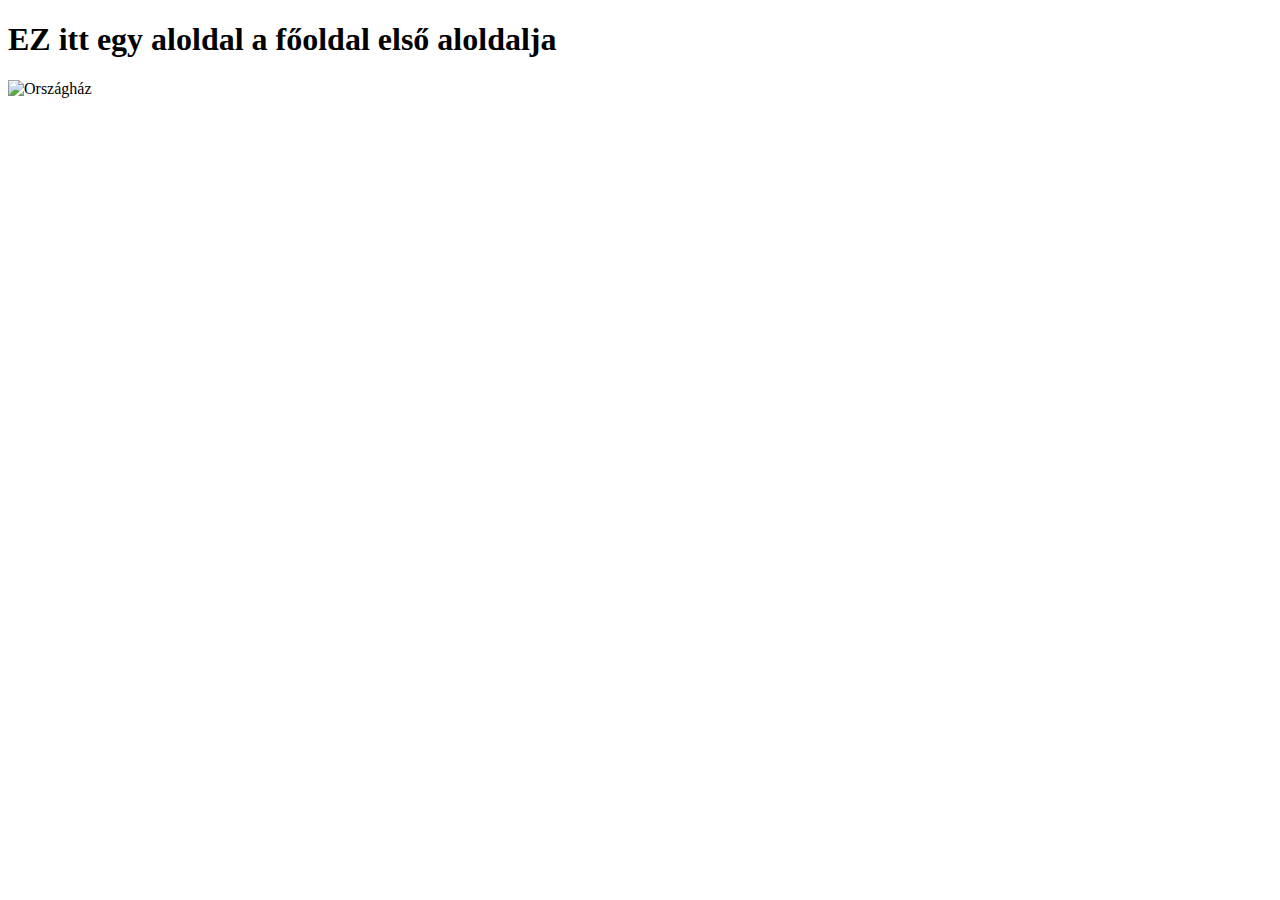
==== aloldal1.html @ 6201d1d3 "aloldal1" ====
<!DOCTYPE html>
<html lang="hu">
<head>
    <meta charset="UTF-8">
    <meta http-equiv="X-UA-Compatible" content="IE=edge">
    <meta name="viewport" content="width=device-width, initial-scale=1.0">
    <title>Aloldal1</title>
</head>
<body>
    <h1>EZ itt egy aloldal a főoldal első aloldalja</h1>
    <img src="https://hu.wikipedia.org/wiki/Orsz%C3%A1gh%C3%A1z#/media/F%C3%A1jl:Parliament_Building,_Budapest,_outside.jpg" title="Orszégház" alt="Országház">


</body>
</html>
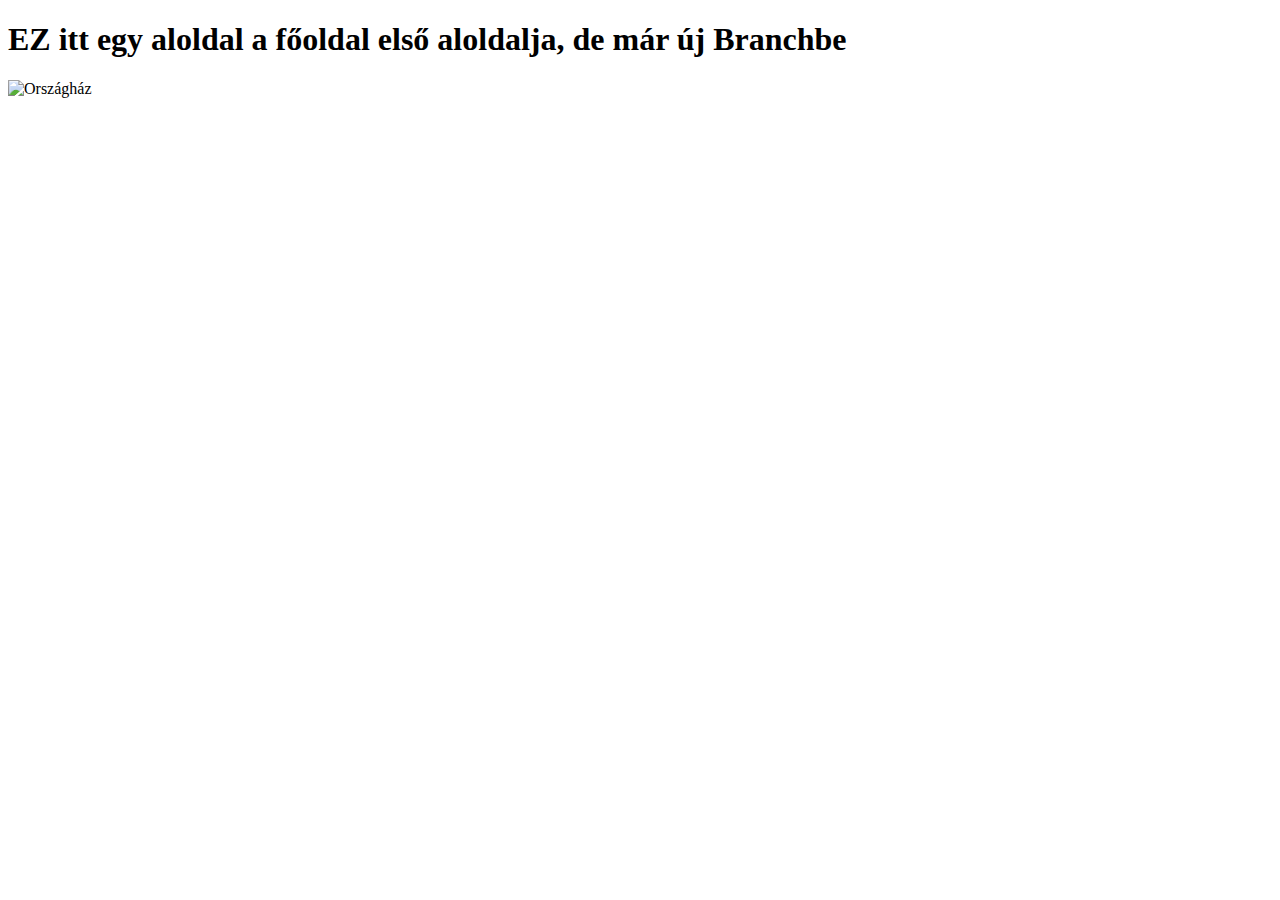
==== commit f6512463: "Update aloldal1.html" ====
--- a/aloldal1.html
+++ b/aloldal1.html
@@ -7,7 +7,7 @@
     <title>Aloldal1</title>
 </head>
 <body>
-    <h1>EZ itt egy aloldal a főoldal első aloldalja</h1>
+    <h1>EZ itt egy aloldal a főoldal első aloldalja, de már új Branchbe</h1>
     <img src="https://hu.wikipedia.org/wiki/Orsz%C3%A1gh%C3%A1z#/media/F%C3%A1jl:Parliament_Building,_Budapest,_outside.jpg" title="Orszégház" alt="Országház">
 
 
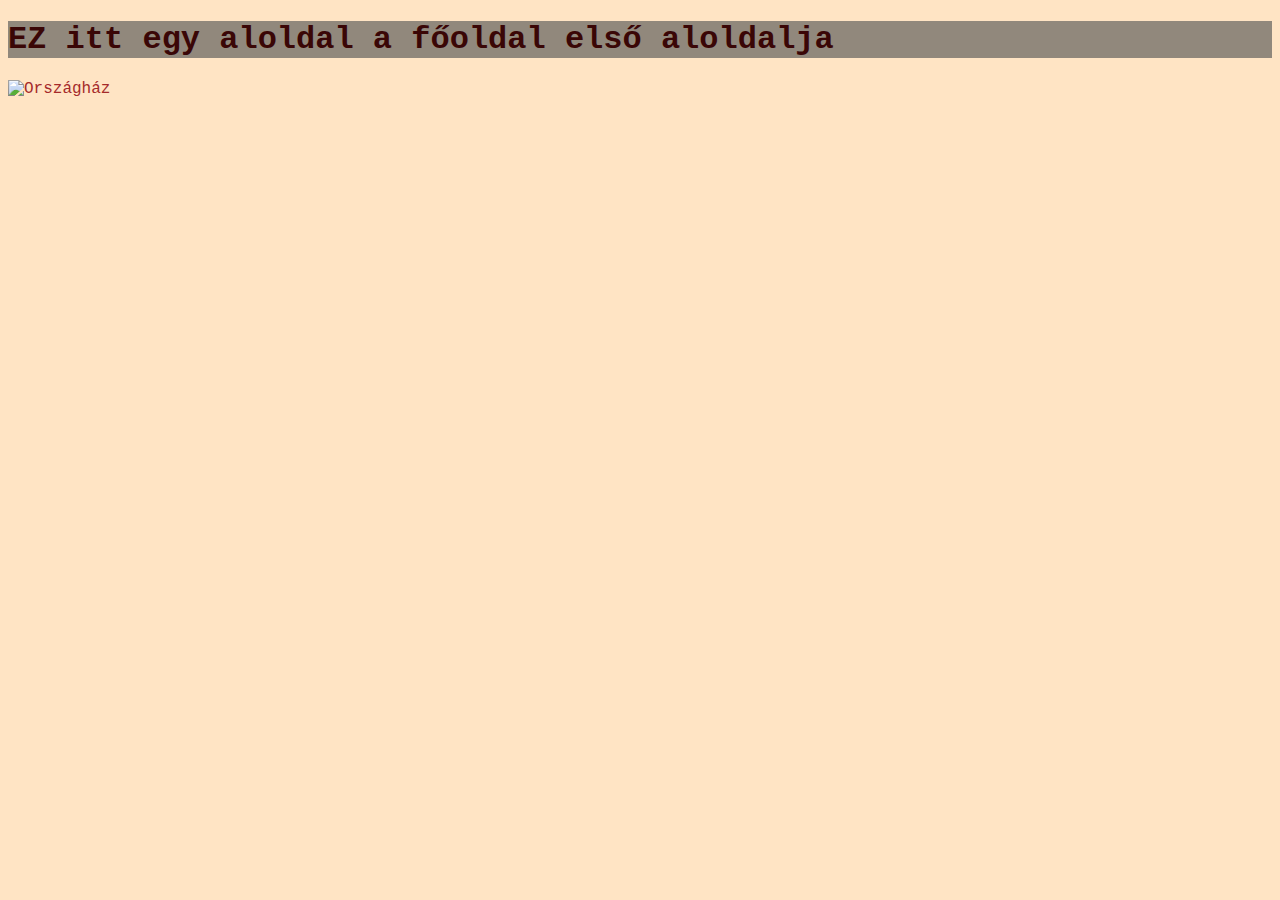
==== commit d63f3faa: "add bg." ====
--- a/aloldal1.html
+++ b/aloldal1.html
@@ -5,9 +5,10 @@
     <meta http-equiv="X-UA-Compatible" content="IE=edge">
     <meta name="viewport" content="width=device-width, initial-scale=1.0">
     <title>Aloldal1</title>
+    <link rel="stylesheet" href="style.css".css">
 </head>
 <body>
-    <h1>EZ itt egy aloldal a főoldal első aloldalja, de már új Branchbe</h1>
+    <h1>EZ itt egy aloldal a főoldal első aloldalja</h1>
     <img src="https://hu.wikipedia.org/wiki/Orsz%C3%A1gh%C3%A1z#/media/F%C3%A1jl:Parliament_Building,_Budapest,_outside.jpg" title="Orszégház" alt="Országház">
 
 
--- a/style.css
+++ b/style.css
@@ -0,0 +1,14 @@
+body {
+    
+    background-image: url("./pics/Christmas-photos-vol-6-21.jpg");
+    background-size: 100%;
+    background-color: bisque;
+    font-family: 'Courier New', Courier, monospace;
+    color: brown;
+}
+
+h1 {
+    font-weight: bold;
+    color: rgb(58, 6, 6);
+    background-color: rgb(145, 136, 124);    
+}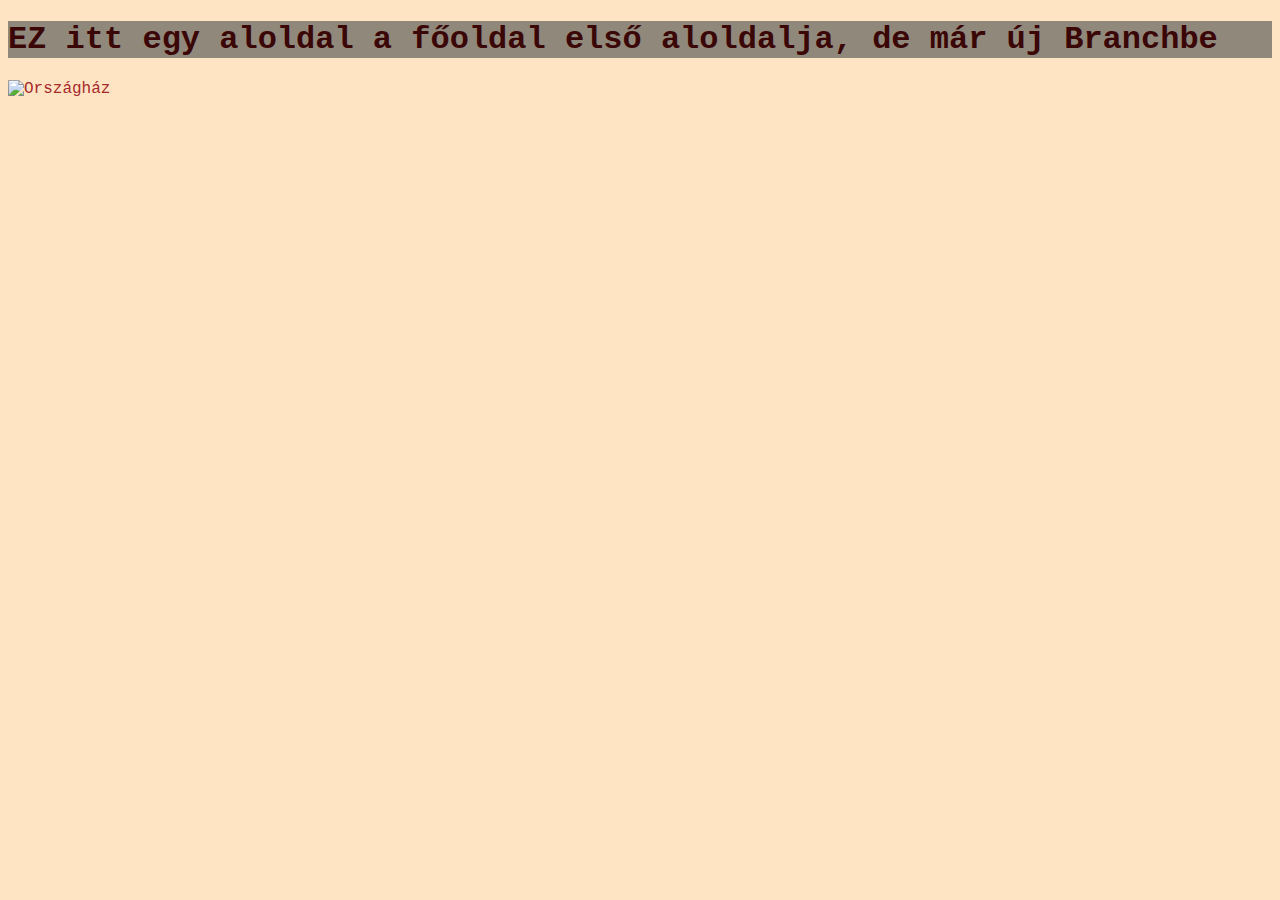
==== commit ed2a7ad4: "Merge branch 'Aloldal1'" ====
--- a/aloldal1.html
+++ b/aloldal1.html
@@ -8,7 +8,7 @@
     <link rel="stylesheet" href="style.css".css">
 </head>
 <body>
-    <h1>EZ itt egy aloldal a főoldal első aloldalja</h1>
+    <h1>EZ itt egy aloldal a főoldal első aloldalja, de már új Branchbe</h1>
     <img src="https://hu.wikipedia.org/wiki/Orsz%C3%A1gh%C3%A1z#/media/F%C3%A1jl:Parliament_Building,_Budapest,_outside.jpg" title="Orszégház" alt="Országház">
 
 
